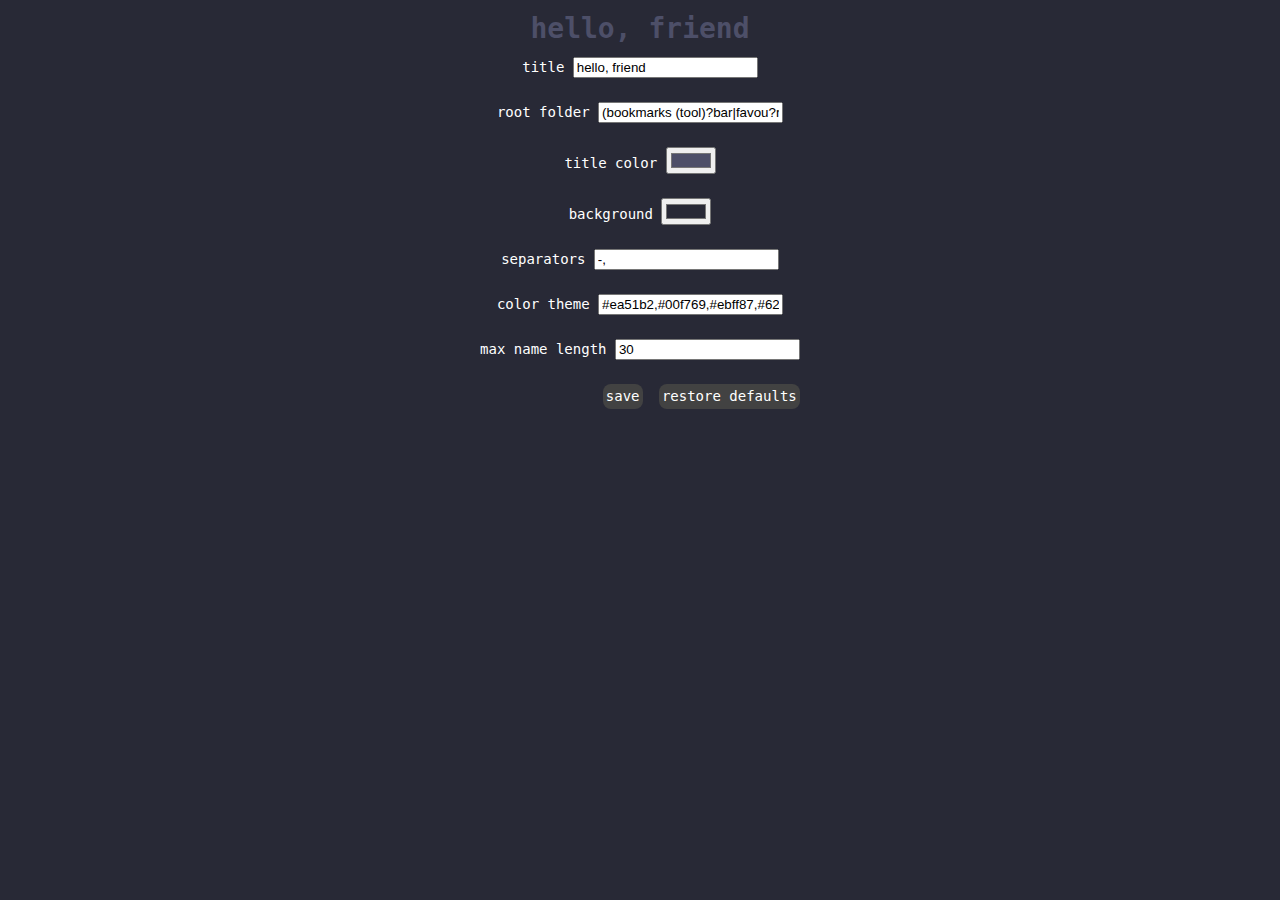
==== options.html @ 12e738f1 "options page" ====
<!DOCTYPE html>
<html lang="en">
    <head>
        <meta charset="utf-8" />
        <meta http-equiv="X-UA-Compatible" content="IE=edge" />
        <title>hello, friend - options</title>
        <script src="options.js"></script>
        <meta name="viewport" content="width=device-width, initial-scale=1" />
        <style>
            body {
                background-color: black;
                color: white;
                margin: 0;
                font-family: monospace;
                font-size: 14px;
                line-height: 1.2rem;
                margin: auto auto;
                cursor: default;
                overflow: hidden;
                transition: 0.2s background-color;
            }

            h1 {
                color: rgb(66, 66, 66);
                display: flex;
                align-items: center;
                justify-content: center;
            }

            #container {
                display: grid;
                align-self: center;
                justify-content: center;
                justify-items: center;
                justify-self: center;
                grid-gap: 1.5rem;
                height: auto;
            }

            #button-container {
                display: flex;
                flex-direction: row;
                grid-gap: 1rem;

                /* make buttons inside it right-aligned */
                justify-content: flex-end;
                width: 100%;
                height: 100%;
            }

            button {
                background-color: rgb(66, 66, 66);
                color: white;
                margin: 0;
                font-family: monospace;
                font-size: 14px;
                line-height: 1.2rem;
                cursor: pointer;
                transition: 0.2s background-color;

                border: none;
                padding: 0.2rem;
                border-radius: 0.5rem;
            }
        </style>
    </head>

    <body>
        <h1 id="welcome"></h1>
        <form id="container">
            <div>
                <label for="title">title</label>
                <input type="text" id="title" />
            </div>
            <div>
                <label for="root_folder">root folder</label>
                <input type="text" id="root_folder" />
            </div>
            <div>
                <label for="title_color">title color</label>
                <input type="color" id="title_color" />
            </div>
            <div>
                <label for="background">background</label>
                <input type="color" id="background" />
            </div>
            <div>
                <label for="separators">separators</label>
                <input type="text" id="separators" />
            </div>
            <div>
                <label for="color_theme">color theme</label>
                <input type="text" id="color_theme" />
            </div>
            <div>
                <label for="max_name_length">max name length</label>
                <input type="number" min="2" id="max_name_length" />
            </div>
            <div id="button-container">
                <button id="save" type="button">save</button>
                <button id="defaults" type="button">restore defaults</button>
            </div>
        </form>
    </body>
</html>
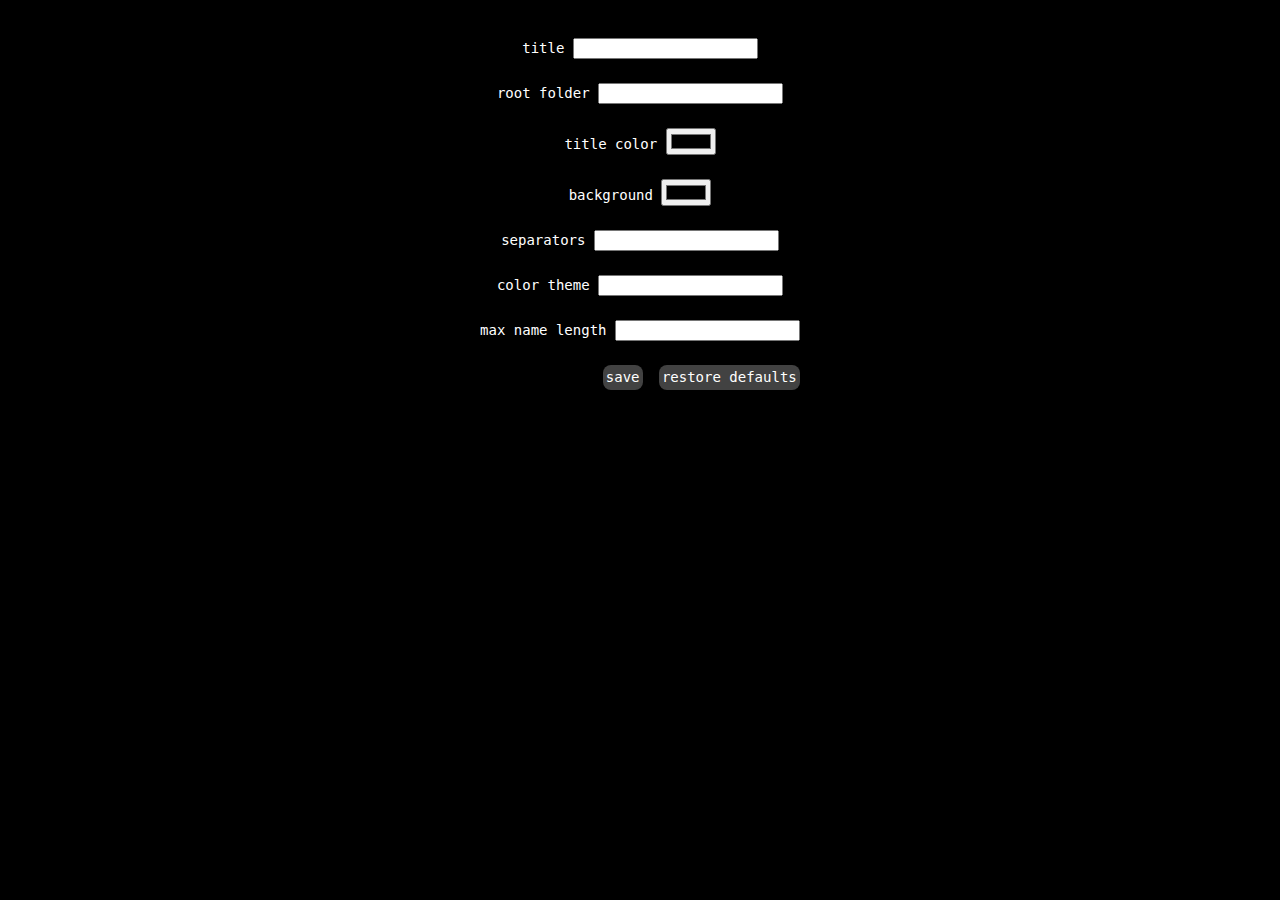
==== commit 42bc6490: "Refactored extension, added options functionality" ====
--- a/options.html
+++ b/options.html
@@ -1,105 +1,51 @@
 <!DOCTYPE html>
 <html lang="en">
-    <head>
-        <meta charset="utf-8" />
-        <meta http-equiv="X-UA-Compatible" content="IE=edge" />
-        <title>hello, friend - options</title>
-        <script src="options.js"></script>
-        <meta name="viewport" content="width=device-width, initial-scale=1" />
-        <style>
-            body {
-                background-color: black;
-                color: white;
-                margin: 0;
-                font-family: monospace;
-                font-size: 14px;
-                line-height: 1.2rem;
-                margin: auto auto;
-                cursor: default;
-                overflow: hidden;
-                transition: 0.2s background-color;
-            }
+  <head>
+    <meta charset="utf-8" />
+    <meta http-equiv="X-UA-Compatible" content="IE=edge" />
+    <title>hello, friend - options</title>
+    <script src="options.js"></script>
+    <script src="options-page.js"></script>
+    <meta name="viewport" content="width=device-width, initial-scale=1" />
+    <link rel="stylesheet" href="style.css" />
+  </head>
 
-            h1 {
-                color: rgb(66, 66, 66);
-                display: flex;
-                align-items: center;
-                justify-content: center;
-            }
-
-            #container {
-                display: grid;
-                align-self: center;
-                justify-content: center;
-                justify-items: center;
-                justify-self: center;
-                grid-gap: 1.5rem;
-                height: auto;
-            }
-
-            #button-container {
-                display: flex;
-                flex-direction: row;
-                grid-gap: 1rem;
-
-                /* make buttons inside it right-aligned */
-                justify-content: flex-end;
-                width: 100%;
-                height: 100%;
-            }
-
-            button {
-                background-color: rgb(66, 66, 66);
-                color: white;
-                margin: 0;
-                font-family: monospace;
-                font-size: 14px;
-                line-height: 1.2rem;
-                cursor: pointer;
-                transition: 0.2s background-color;
-
-                border: none;
-                padding: 0.2rem;
-                border-radius: 0.5rem;
-            }
-        </style>
-    </head>
-
-    <body>
-        <h1 id="welcome"></h1>
-        <form id="container">
-            <div>
-                <label for="title">title</label>
-                <input type="text" id="title" />
-            </div>
-            <div>
-                <label for="root_folder">root folder</label>
-                <input type="text" id="root_folder" />
-            </div>
-            <div>
-                <label for="title_color">title color</label>
-                <input type="color" id="title_color" />
-            </div>
-            <div>
-                <label for="background">background</label>
-                <input type="color" id="background" />
-            </div>
-            <div>
-                <label for="separators">separators</label>
-                <input type="text" id="separators" />
-            </div>
-            <div>
-                <label for="color_theme">color theme</label>
-                <input type="text" id="color_theme" />
-            </div>
-            <div>
-                <label for="max_name_length">max name length</label>
-                <input type="number" min="2" id="max_name_length" />
-            </div>
-            <div id="button-container">
-                <button id="save" type="button">save</button>
-                <button id="defaults" type="button">restore defaults</button>
-            </div>
-        </form>
-    </body>
+  <body class="options-body">
+    <h1 id="welcome"></h1>
+    <form id="options-container">
+      <div>
+        <label for="title">title</label>
+        <input type="text" id="title" />
+      </div>
+      <div>
+        <label for="root_folder">root folder</label>
+        <input type="text" id="root_folder" />
+      </div>
+      <div>
+        <label for="title_color">title color</label>
+        <input type="color" id="title_color" />
+      </div>
+      <div>
+        <label for="background">background</label>
+        <input type="color" id="background" />
+      </div>
+      <div>
+        <label for="separators">separators</label>
+        <input type="text" id="separators" />
+      </div>
+      <div>
+        <label for="color_theme">color theme</label>
+        <input type="text" id="color_theme" />
+      </div>
+      <div>
+        <label for="max_name_length">max name length</label>
+        <input type="number" min="2" id="max_name_length" />
+      </div>
+      <div id="button-container">
+        <p id="status"></p>
+        <button id="save" type="button">save</button>
+        <button id="defaults" type="button">restore defaults</button>
+      </div>
+    </form>
+  </body>
 </html>
--- a/style.css
+++ b/style.css
@@ -0,0 +1,118 @@
+body {
+  background-color: black;
+  color: white;
+  margin: 0;
+  font-family: monospace;
+  font-size: 14px;
+  line-height: 1.2rem;
+  text-transform: lowercase;
+  margin: 33vh auto;
+  cursor: default;
+  overflow: hidden;
+  transition: 0.2s background-color;
+}
+
+#container {
+  display: grid;
+  align-self: center;
+  justify-content: center;
+  justify-items: center;
+  justify-self: center;
+  grid-gap: 2rem;
+  height: auto;
+}
+
+h1 {
+  color: rgb(66, 66, 66);
+  display: flex;
+  align-items: center;
+  justify-content: center;
+}
+
+h2 {
+  font-size: 1rem;
+}
+
+a {
+  text-decoration: none;
+  color: #c5c8c6;
+}
+
+.separator {
+  line-height: 0.75rem;
+}
+
+a:hover {
+  color: white;
+  font-weight: bold;
+}
+
+ul {
+  list-style: none;
+  margin: 0;
+  padding: 0;
+}
+
+div.column {
+  justify-self: center;
+  grid-area: 1;
+}
+
+#button-container {
+  display: flex;
+  flex-direction: row;
+  grid-gap: 1rem;
+
+  /* make buttons inside it right-aligned */
+  justify-content: flex-end;
+  width: 100%;
+  height: 100%;
+}
+
+button {
+  background-color: rgb(66, 66, 66);
+  color: white;
+  margin: 0;
+  font-family: monospace;
+  font-size: 14px;
+  line-height: 1.2rem;
+  cursor: pointer;
+  transition: 0.2s background-color;
+
+  border: none;
+  padding: 0.2rem;
+  border-radius: 0.5rem;
+}
+
+#status {
+  color: white;
+  margin: 0;
+  font-family: monospace;
+  font-size: 14px;
+  line-height: 1.2rem;
+  transition: 0.2s background-color;
+  padding: 0.2rem;
+}
+
+body.options-body {
+  background-color: black;
+  color: white;
+  margin: 0;
+  font-family: monospace;
+  font-size: 14px;
+  line-height: 1.2rem;
+  margin: auto auto;
+  cursor: default;
+  overflow: hidden;
+  transition: 0.2s background-color;
+}
+
+#options-container {
+  display: grid;
+  align-self: center;
+  justify-content: center;
+  justify-items: center;
+  justify-self: center;
+  grid-gap: 1.5rem;
+  height: auto;
+}
